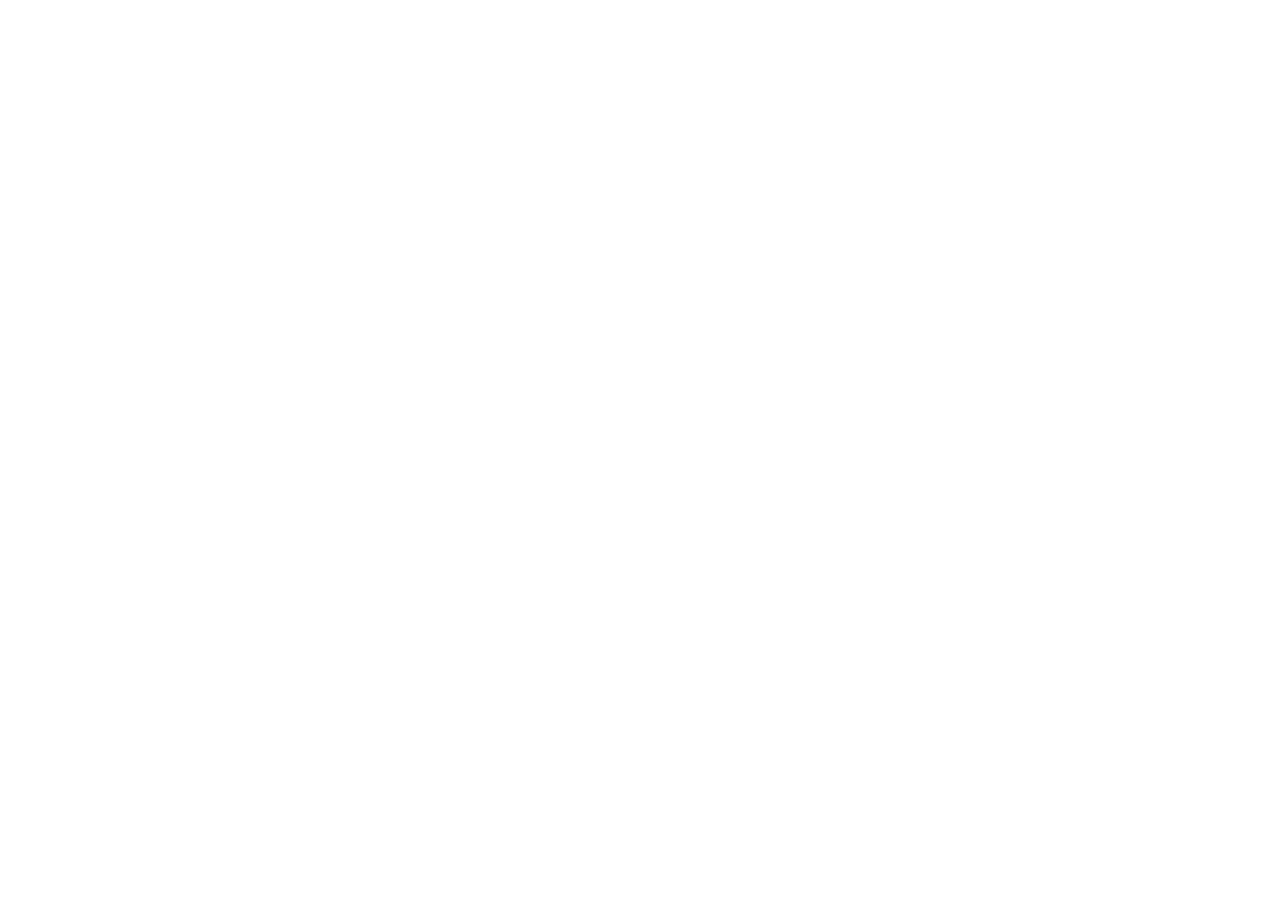
==== 03_GIT/Test folder/test2.html @ b5fc0a92 "novo" ====
<!DOCTYPE html>
<html lang="en">
<head>
    <meta charset="UTF-8">
    <meta http-equiv="X-UA-Compatible" content="IE=edge">
    <meta name="viewport" content="width=device-width, initial-scale=1.0">
    <title>Document</title>
</head>
<body>
    
</body>
</html>
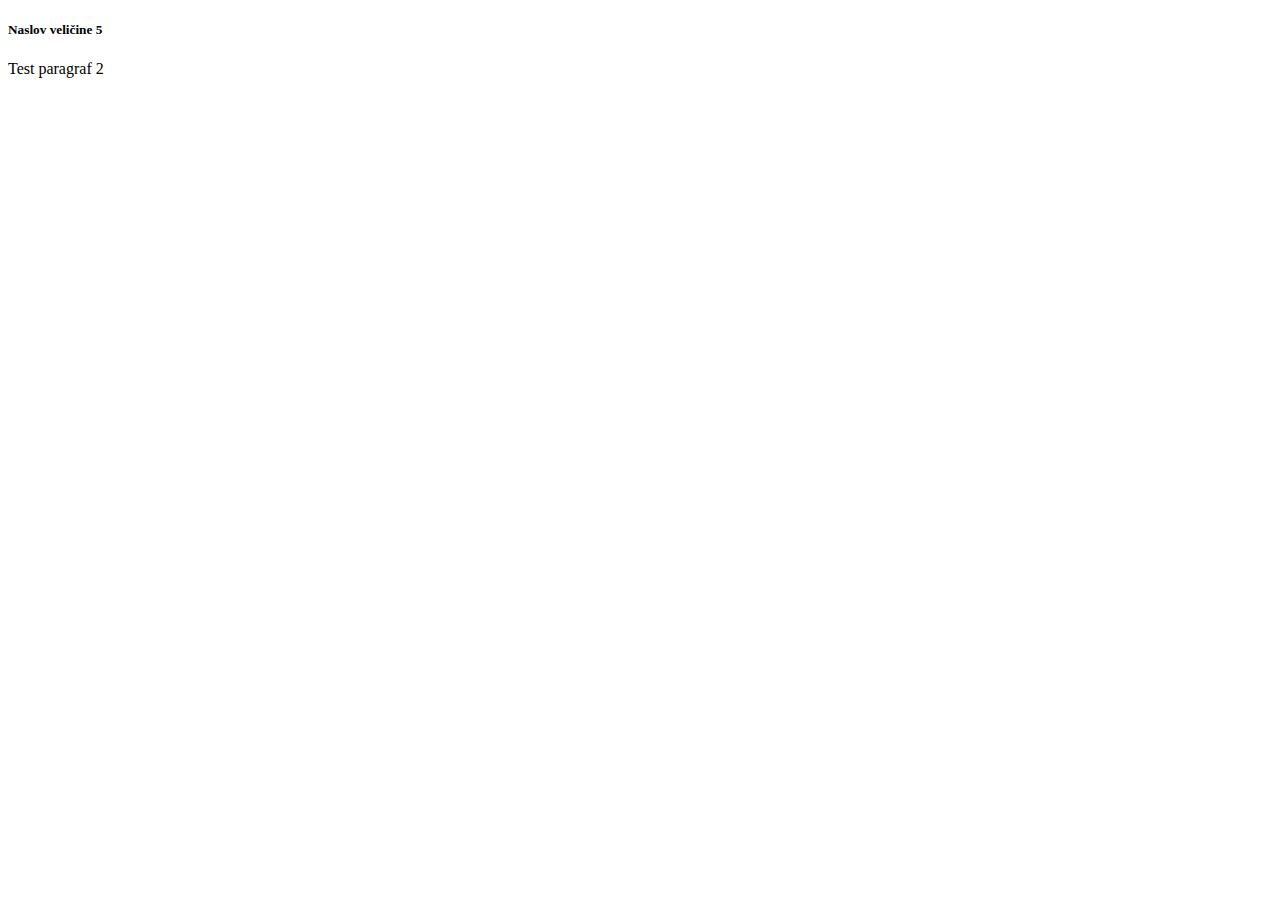
==== commit 5b9ae47e: "dodat naslov h5" ====
--- a/03_GIT/Test folder/test2.html
+++ b/03_GIT/Test folder/test2.html
@@ -1,12 +1,13 @@
 <!DOCTYPE html>
 <html lang="en">
-<head>
-    <meta charset="UTF-8">
-    <meta http-equiv="X-UA-Compatible" content="IE=edge">
-    <meta name="viewport" content="width=device-width, initial-scale=1.0">
+  <head>
+    <meta charset="UTF-8" />
+    <meta http-equiv="X-UA-Compatible" content="IE=edge" />
+    <meta name="viewport" content="width=device-width, initial-scale=1.0" />
     <title>Document</title>
-</head>
-<body>
-    
-</body>
-</html>+  </head>
+  <body>
+    <h5>Naslov veličine 5</h5>
+    <p>Test paragraf 2</p>
+  </body>
+</html>
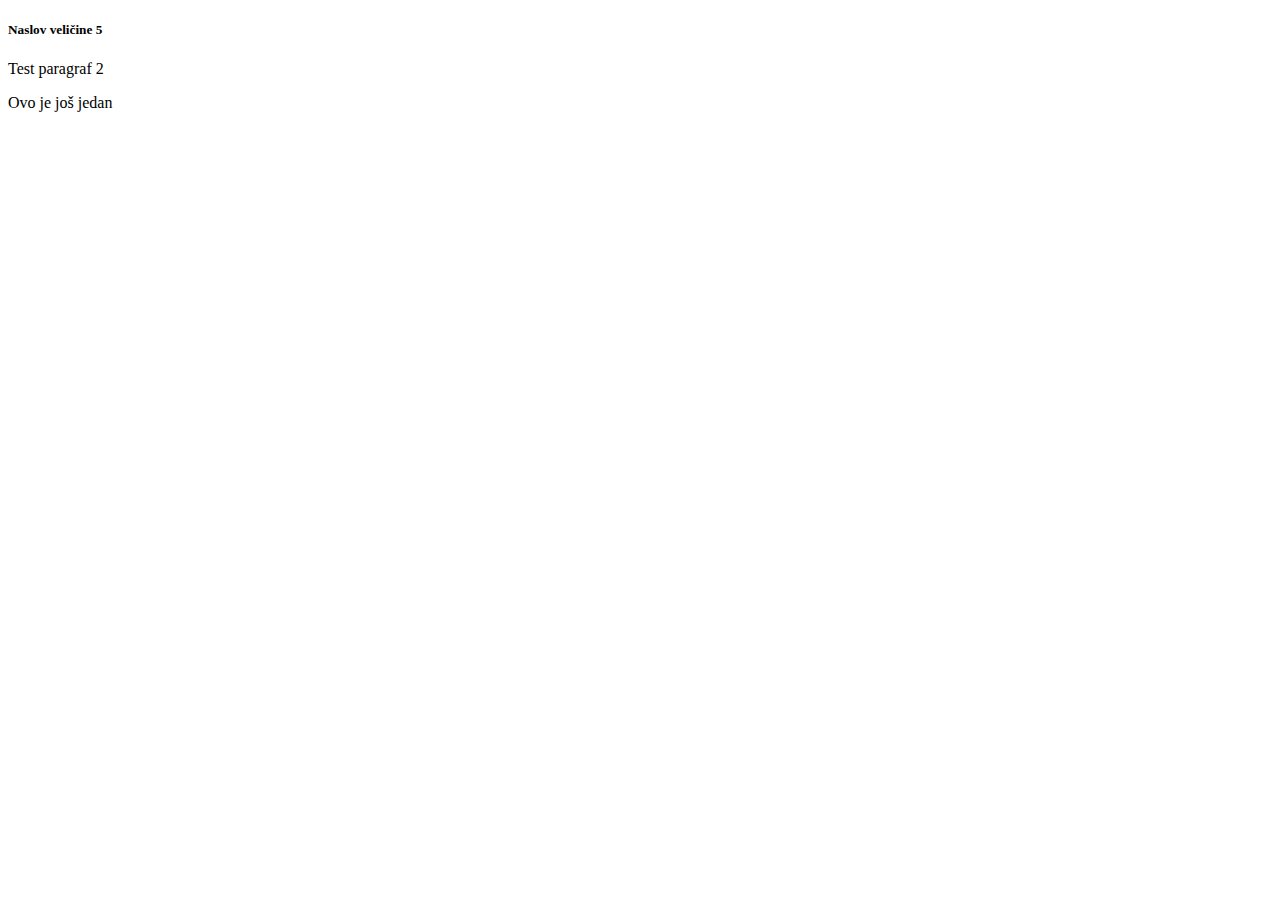
==== commit ccdc1b00: "još jedna" ====
--- a/03_GIT/Test folder/test2.html
+++ b/03_GIT/Test folder/test2.html
@@ -9,5 +9,6 @@
   <body>
     <h5>Naslov veličine 5</h5>
     <p>Test paragraf 2</p>
+    <p>Ovo je još jedan</p>
   </body>
 </html>
